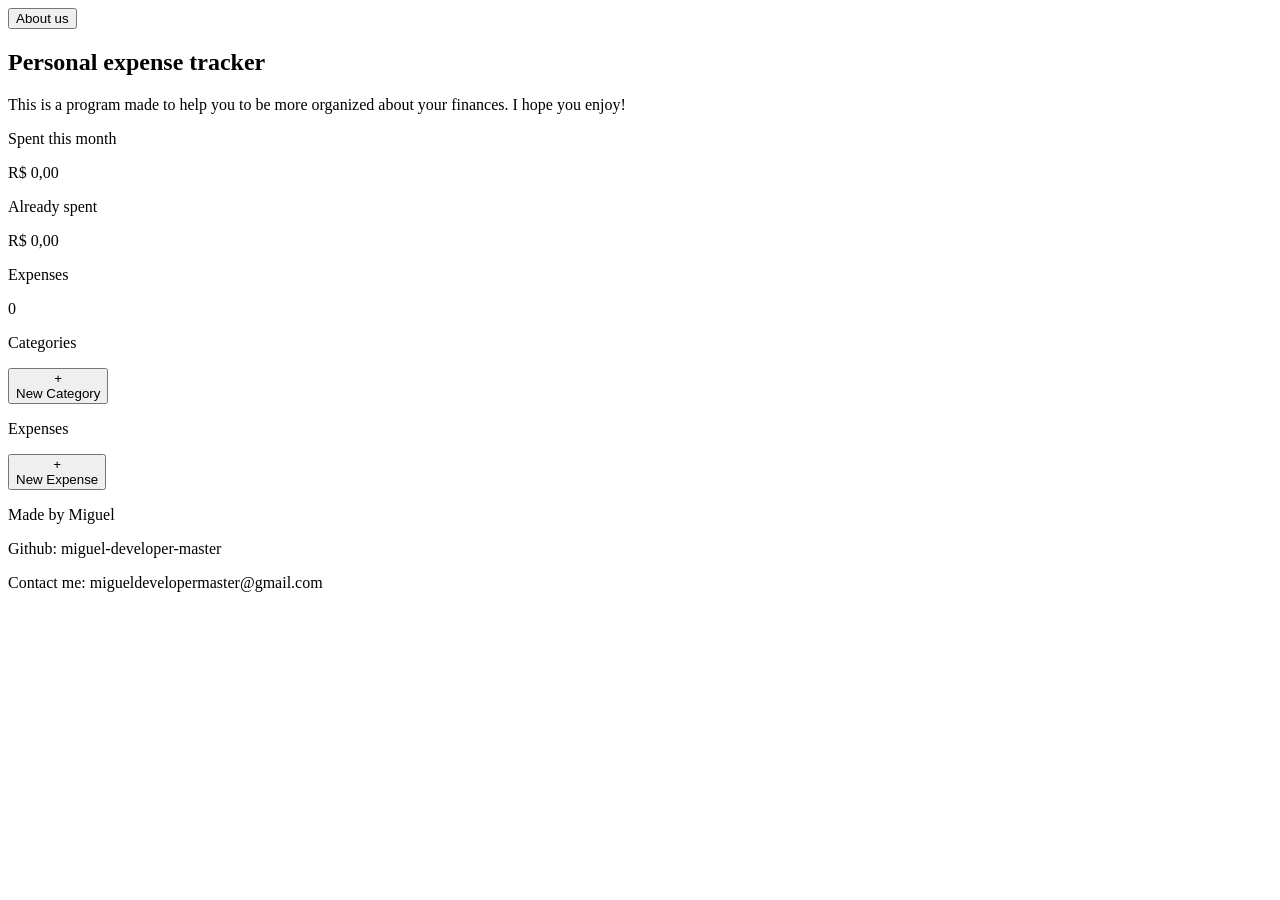
==== src/main/resources/templates/index.html @ 211efbca "making the css and the html file" ====
<!DOCTYPE html>
<html lang="en">
<head>
    <meta charset="UTF-8">
    <title>Expense Tracker</title>
    <link rel="stylesheet" href="/css/index.css">
</head>
<body>
    <main>
        <section class="starting">
            <button id="about-us">About us</button>
            <h1 id="main-title">Personal expense tracker</h1>
        </section>

        <section id="description">
            <p>This is a program made to help you to be more organized about your finances. I hope you enjoy!</p>
        </section>

        <section id="dashboard">

            <div id="money-expenses">

                <div id="month">
                    <p>Spent this month</p>
                    <p id="month-spent-money">R$ 0,00</p>
                </div>

                <div id="spent-money-div">
                    <p>Already spent</p>
                    <p id="spent-money">R$ 0,00</p>
                </div>

                <div id="expenses-div">
                    <p>Expenses</p>
                    <p id="expenses">0</p>
                </div>

            </div>
        </section>

        <section id="categories">

            <div id="categories-utils">
                <p>Categories</p>
                <button id="add-category">&plus;<br>New Category</button>
            </div>

            <div id="categories-div">

            </div>

        </section>

        <section id="all-expenses">
            <div id="add-expense">
                <p>Expenses</p>
                <button id="add-expense-button">&plus;<br>New Expense</button>
            </div>

            <div id="all-expenses-div">

            </div>
        </section>

    </main>
    <footer>
        <p>Made by Miguel</p>
        <p>Github: miguel-developer-master</p>
        <p>Contact me: migueldevelopermaster@gmail.com</p>
    </footer>

    <script type="module" src="/js/index.js"></script>
</body>
</html>
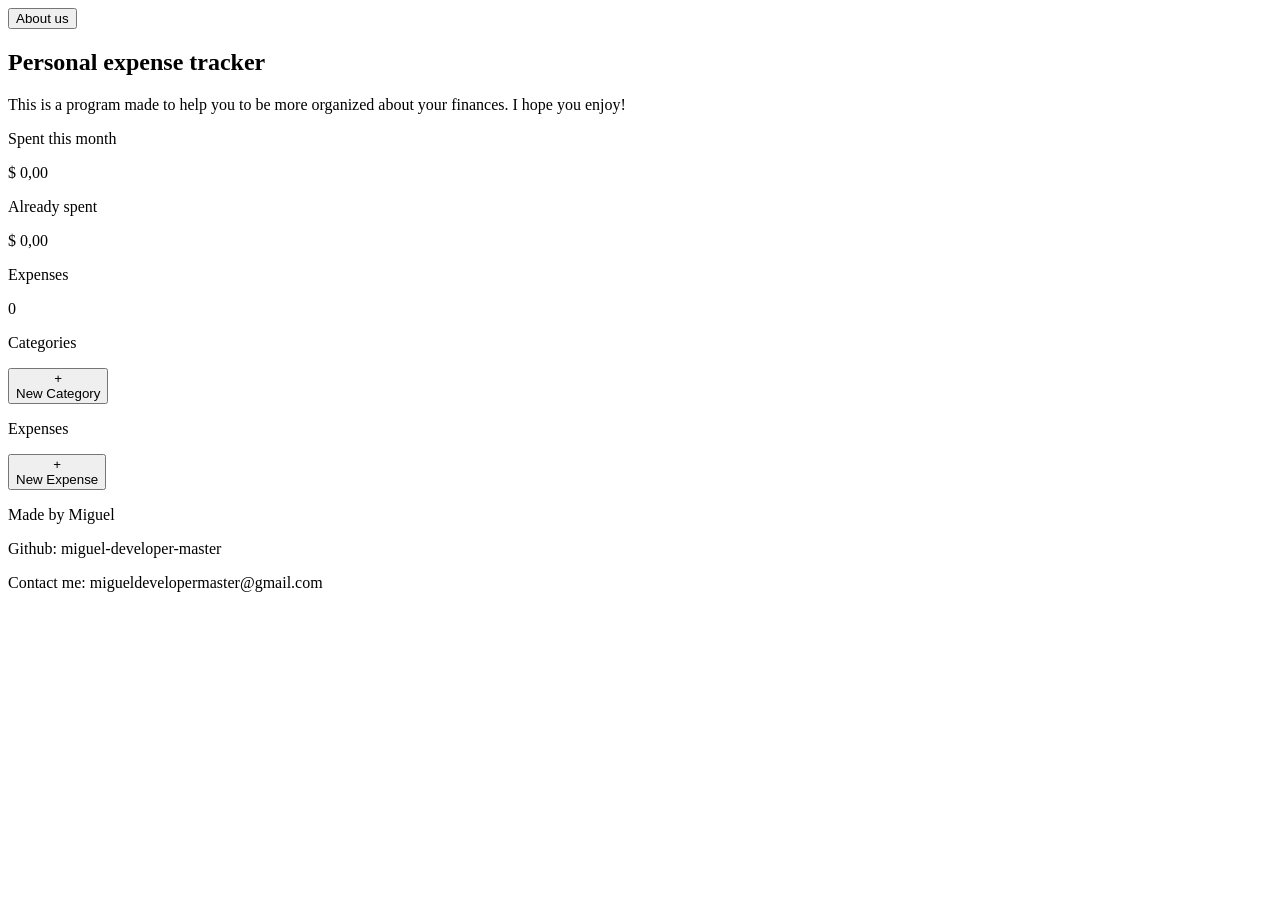
==== commit 7cebf66e: "changing R$ by $" ====
--- a/src/main/resources/templates/index.html
+++ b/src/main/resources/templates/index.html
@@ -22,12 +22,12 @@
 
                 <div id="month">
                     <p>Spent this month</p>
-                    <p id="month-spent-money">R$ 0,00</p>
+                    <p id="month-spent-money">$ 0,00</p>
                 </div>
 
                 <div id="spent-money-div">
                     <p>Already spent</p>
-                    <p id="spent-money">R$ 0,00</p>
+                    <p id="spent-money">$ 0,00</p>
                 </div>
 
                 <div id="expenses-div">
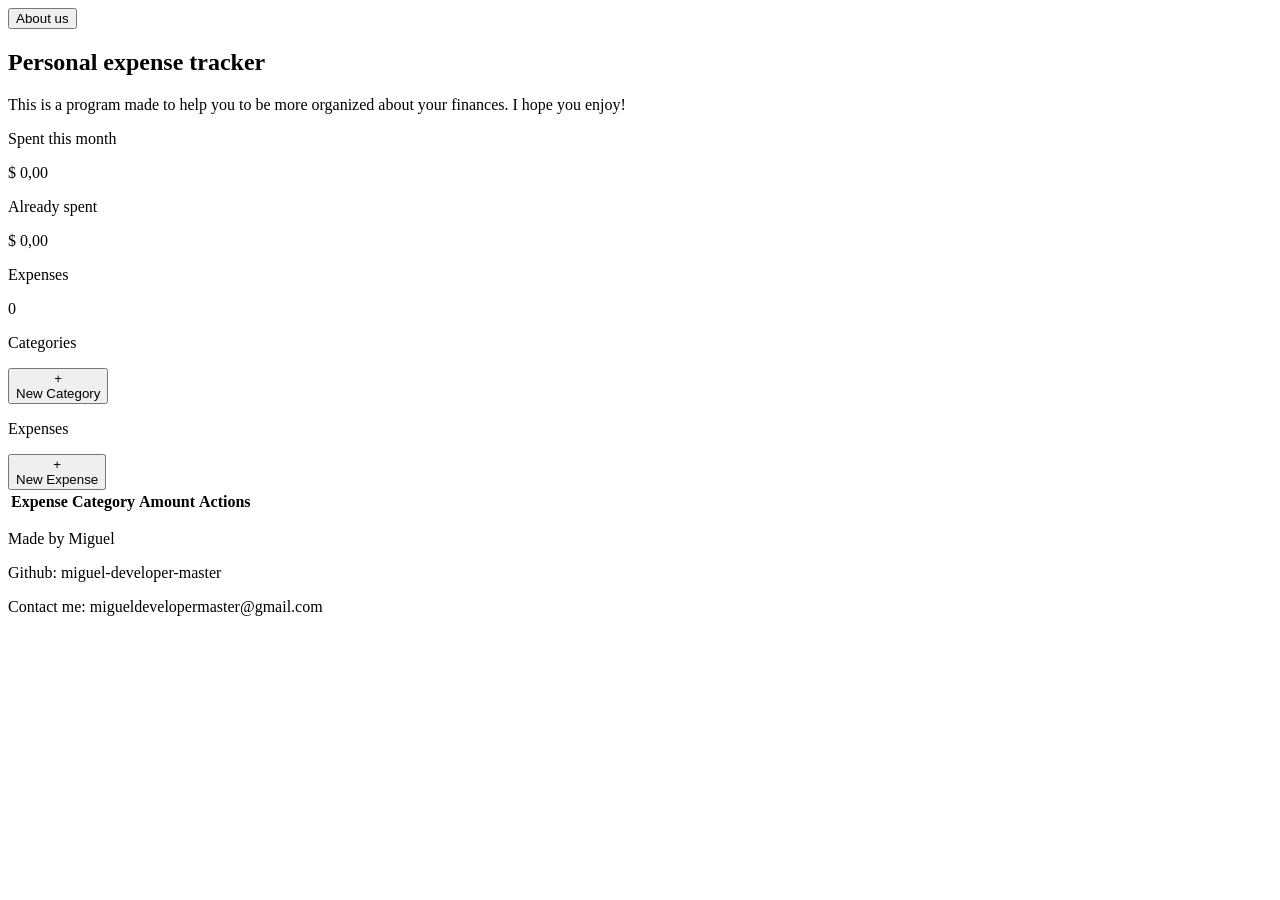
==== commit 86fa61bb: "making style to values" ====
--- a/src/main/resources/templates/index.html
+++ b/src/main/resources/templates/index.html
@@ -57,9 +57,22 @@
                 <button id="add-expense-button">&plus;<br>New Expense</button>
             </div>
 
-            <div id="all-expenses-div">
+            <table id="expenses-table">
 
-            </div>
+                <thead>
+                    <tr>
+                        <th>Expense</th>
+                        <th>Category</th>
+                        <th>Amount</th>
+                        <th class="header-expense-actions">Actions</th>
+                    </tr>
+                </thead>
+
+                <tbody id="table-body">
+
+                </tbody>
+
+            </table>
         </section>
 
     </main>
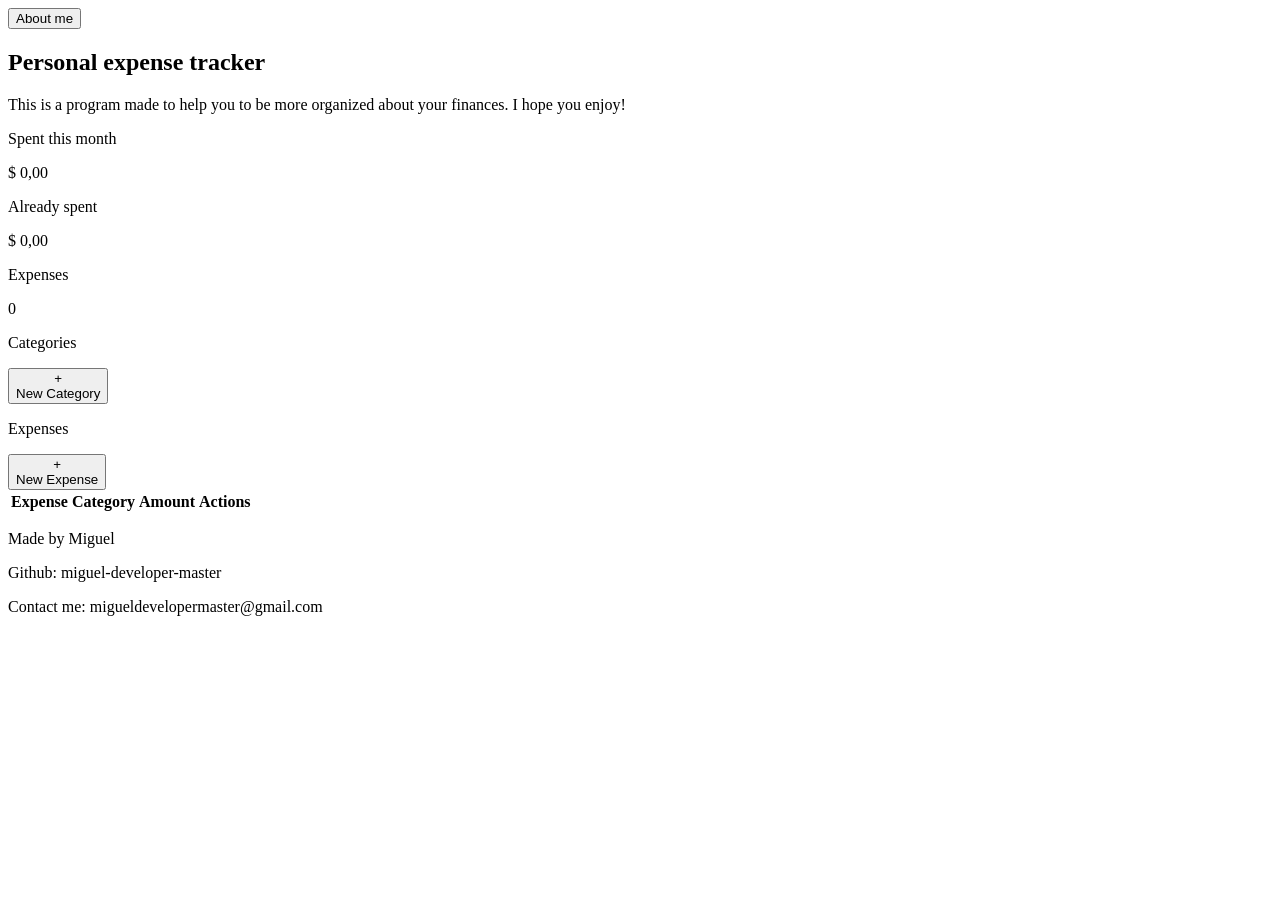
==== commit ca49fe70: "changing button about us to about me and some others little fixes" ====
--- a/src/main/resources/templates/index.html
+++ b/src/main/resources/templates/index.html
@@ -8,7 +8,7 @@
 <body>
     <main>
         <section class="starting">
-            <button id="about-us">About us</button>
+            <button id="about-me">About me</button>
             <h1 id="main-title">Personal expense tracker</h1>
         </section>
 
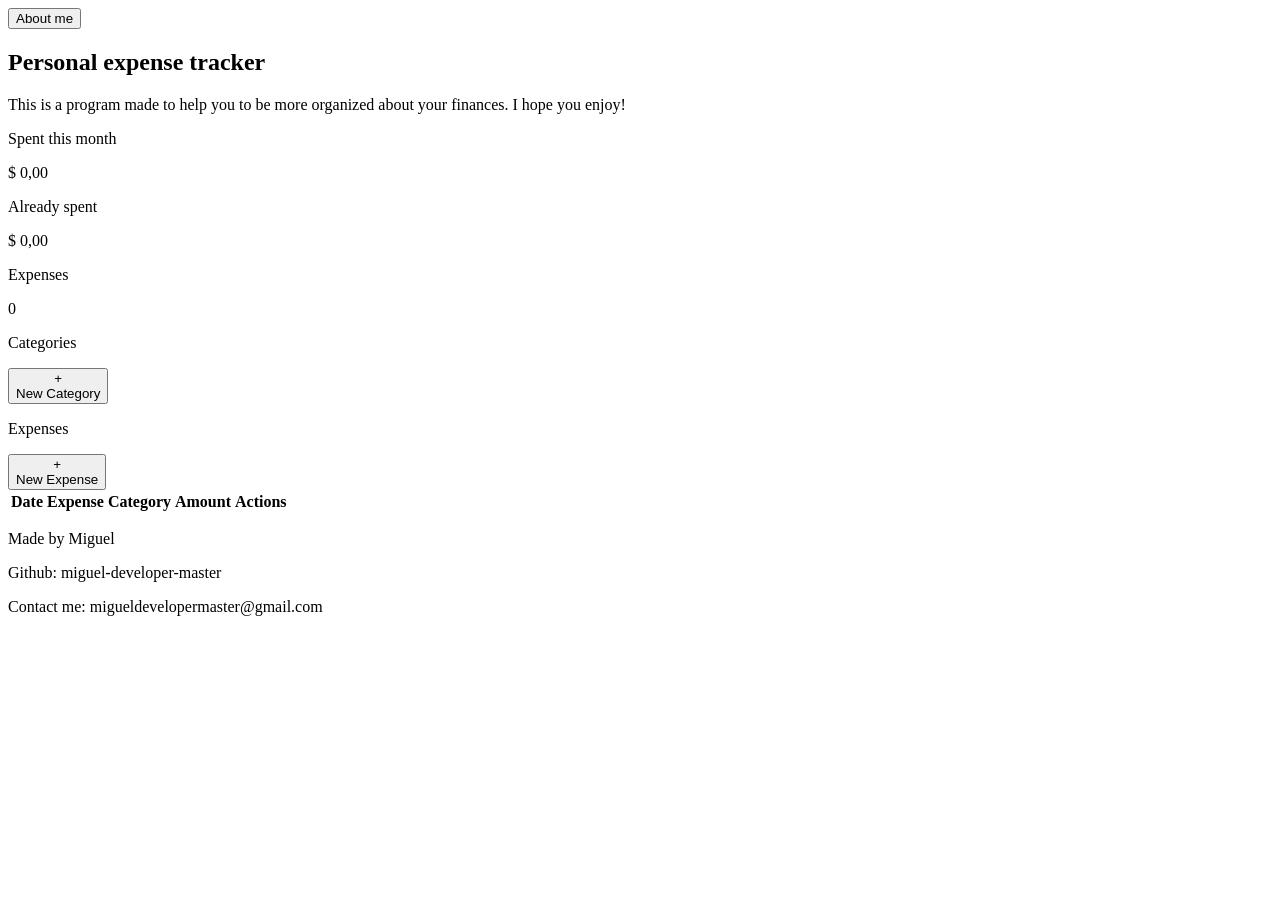
==== commit b068c503: "making dates visible" ====
--- a/src/main/resources/templates/index.html
+++ b/src/main/resources/templates/index.html
@@ -54,6 +54,7 @@
         <section id="all-expenses">
             <div id="add-expense">
                 <p>Expenses</p>
+
                 <button id="add-expense-button">&plus;<br>New Expense</button>
             </div>
 
@@ -61,6 +62,7 @@
 
                 <thead>
                     <tr>
+                        <th>Date</th>
                         <th>Expense</th>
                         <th>Category</th>
                         <th>Amount</th>
